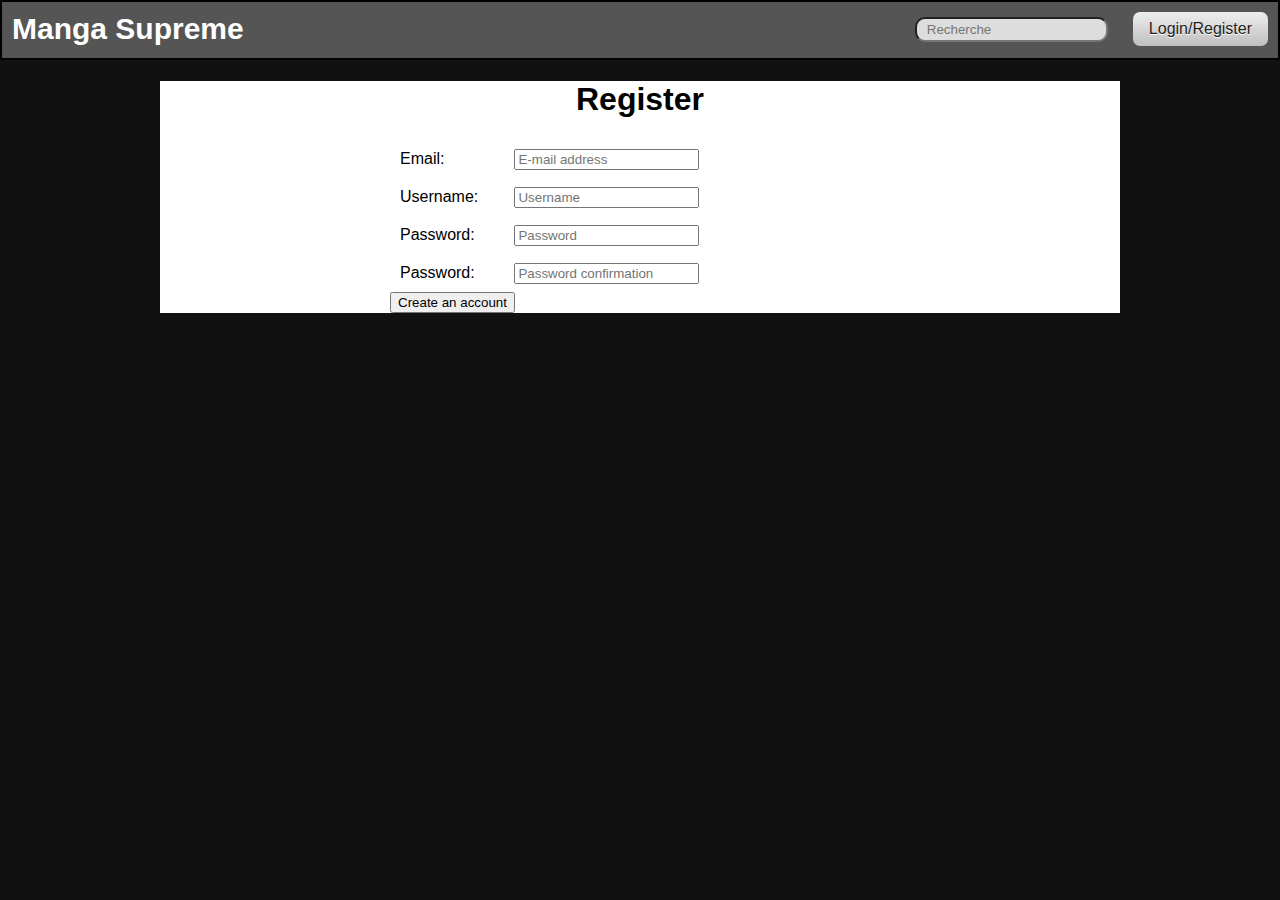
==== register.html @ 44783f82 "+ register.html & cleanup" ====
﻿<!doctype html>
<html>
	<head>
		
		<meta charset="utf-8">
		<title>Travail Pratique</title>
		<script src="js/jquery/jquery-1.11.1.min.js"></script>
		<script src="js/isotope/isotope.pkgd.min.js"></script> 
		<script src="js/main.js"></script>
		<link rel="stylesheet" href="css/main.css" />
		<script src="js/mangalist.js"></script>
	</head>
	<body>
<!-- ================================== Header Debut ======================== -->
		<div id='header'>
			<a id="headerTitle" href="index.html">Manga Supreme</a>
			<button id='btn_register' class='button account'>Login/Register</button>
			<input id='headerSearch' type='text' placeholder='Recherche' />
		</div>
		<div class="header_no_overlap"></div>
<!-- =================================== Header Fin ======================== -->
		
<!-- ===================================== Body =========================== -->
	<div id='main_div'>
		<div id='login_div'>
			
			<h1>Register</h1>

			<form id="register-form" method="post" accept-charset="utf-8">
				
					<p><label for="id_email">Email:</label> <input type="text" placeholder="E-mail address" name="email" id="id_email" /><span></span></p>
					<p><label for="id_username">Username:</label> <input id="id_username" type="text" placeholder="Username" name="username" maxlength="30" /><span></span></p>
					<p><label for="id_password1">Password:</label> <input type="password" placeholder="Password" name="password1" id="id_password1" /><span></span></p>
					<p><label for="id_password2">Password:</label> <input type="password" placeholder="Password confirmation" name="password2" id="id_password2" /><span></span></p>
					
					<div id="submit_div">
						<p><input type="submit" value="Create an account" /></p>
					</div>
			</form>
			
		</div>
	</div>
<!-- ====================================== Body  Fin=========================== -->
	</body>
</html>
---- css/main.css ----
@charset "UTF-8";
/*----------------------------------Global----------------------------------*/
div, body, p, a, ul, li{
	margin:0;
	padding:0;
}
body{
	background-color:#111;
}
.button{
	margin:10px;
	padding:5px;
	outline: none;
}
/*
.button{
	border: 2px solid black;
	font-size:30px;
	margin:10px;
	padding:5px;
	-webkit-border-radius: 10px;
	-moz-border-radius: 10px;
	border-radius: 10px;
	outline: none;
	cursor:pointer;
}
.btn_vert{
	background-color:green;
	color:#00FFCC;
}*/
h1{
	text-align:center;
	/*display:inline-block;*/
	z-index:100;
}
/*----------------------------------Header--------------------------------*/
#header{
	height:60px;
	width:100%;
	background-color:#555;
	border: 2px solid black;
	position:fixed;
	z-index:100;
}
#headerTitle{
	text-align:left;
	font-size:30px;
	/*border: 2px solid black;*/
	display: inline-block;
	margin:10px;
	color:white;
	font-weight:bold;
	text-decoration:none;
}
#headerSearch{
	float:right;
	margin-top:15px;
	margin-right:15px;
	-webkit-border-radius: 10px;
	-moz-border-radius: 10px;
	border-radius: 10px;
	height:25px;
	padding-left:10px;
	background-color:#DDD;
	outline: none;
}
#btn_register{
	float:right;
}
.header_no_overlap{
	height:60px;
}
/*----------------------------------Index.html----------------------------------*/
#main_div{
	
	max-width:960px;
	background-color:#6685E0;
	/*border: 2px solid black;*/
	margin: 0 auto;
	/*position:relative;*/
}
/*----------------------------------Main P1 Manga List ---*/
#main_div_p1{
	/*height:400px;*/
	/*width:100%;*/
	/*border: 2px solid black;*/
	/*background-color:#888;*/
}
#main_div_p1_1{
	background-color:#888;
}
#main_div_p1_2{
	/*background-color:orange;*/
	/*min-height:300px;*/
	opacity:0.8;
	padding:10px;
	margin:auto;
	position:relative;
}
#progress_bar{
	position:absolute;
	width:100px;
	height:100px;
	background-color:green;
	top:40%;
	left:20%;
	z-index:100;
}
.m1{
	height:250px;
	width:140px;
	/*background-color:#339933;*/
	margin: 8px;
	display:inline-block;
	-webkit-border-radius: 10px;
	-moz-border-radius: 10px;
	border-radius: 10px;
}
.m1_img{
	height:160px;
	width:90%;
	background-color:#FFF;
	/*display:inline-block;*/
	border: 1px solid black;
	margin:5px auto 0;
	-webkit-border-radius: 10px;
	-moz-border-radius: 10px;
	border-radius: 10px;
}
.thumb{
	height:100%;
	width:100%;
	-webkit-border-radius: 10px;
	-moz-border-radius: 10px;
	border-radius: 10px;
}
.m1_t{
	text-align:center;
	font-size:18px;
	font-weight:bold;
}
.m1_d{
	text-align:center;
	font-size:16px;
	margin:5px 0;
}
.m1_c{
	text-align:center;
	font-size:18px;
	font-weight:bold;
}
/*----------------------------------Main P2 Manga List ---*/
/*--------------- Buttons*/
#btn_collapse{
	float:right;
}
#main_div_p2{
	background-color:#666;
	overflow:auto;
}
.main_div_p2_b1{
	float:left;
}
#main_div_p2_b2{
	float:right;
}
/*--------------- Main*/
.m2{
	height:40px;
	width:500px;
	/*background-color:#339933;*/
	margin: 8px;
	/*display:inline-block;*/
	-webkit-border-radius: 10px;
	-moz-border-radius: 10px;
	border-radius: 10px;
	background-color:white;
	clear:both;
}
.m2_img{
	height:15px;
	width:15px;
	background-color:#FFF;
	/*display:inline-block;*/
	border: 1px solid black;
	margin:5px;
	/*-webkit-border-radius: 10px;
	-moz-border-radius: 10px;
	border-radius: 10px;*/
	float:left;
}
.m2_t{
	font-size:18px;
	font-weight:bold;
}
.m2_link{
	text-decoration:none;
	color:blue;
}
.m2_c{
/*text-align:center;*/
font-size:18px;
font-weight:bold;
/*float:left;*/
}
.m2_d{
	font-size:16px;
	margin-top:15px;
	display:inline-block;
}
.m2_1{
/*background-color:green;*/
/*border:2px solid black;*/
width:400px;
/*height:40px;*/
float:left;
}
.m2_2{
/*background-color:orange;*/
}
/*----------------------------------Isotop Start------------------------------------------*/
* {
  -webkit-box-sizing: border-box;
     -moz-box-sizing: border-box;
          box-sizing: border-box;
}

body {
  font-family: sans-serif;
}

/* ---- button ---- */

.button {
  display: inline-block;
  padding: 0.5em 1.0em;
  background: #EEE;
  border: none;
  border-radius: 7px;
  background-image: linear-gradient( to bottom, hsla(0, 0%, 0%, 0), hsla(0, 0%, 0%, 0.2) );
  color: #222;
  font-family: sans-serif;
  font-size: 16px;
  text-shadow: 0 1px white;
  cursor: pointer;
}

.button:hover {
  background-color: #8CF;
  text-shadow: 0 1px hsla(0, 0%, 100%, 0.5);
  color: #222;
}

.button:active,
.button.is-checked {
  background-color: #28F;
}

.button.is-checked {
  color: white;
  text-shadow: 0 -1px hsla(0, 0%, 0%, 0.8);
}

.button:active {
  box-shadow: inset 0 1px 10px hsla(0, 0%, 0%, 0.8);
}

/* ---- button-group ---- */

.button-group:after {
  content: '';
  display: block;
  clear: both;
}

.button-group .button {
  float: left;
  border-radius: 0;
  margin-left: 0;
  margin-right: 1px;
}

.button-group .button:first-child { border-radius: 0.5em 0 0 0.5em; }
.button-group .button:last-child { border-radius: 0 0.5em 0.5em 0; }

/* ---- isotope ---- */

.isotope {
  border: 1px solid #333;
  max-width: 1200px;
}

/* clear fix */
.isotope:after {
  content: '';
  display: block;
  clear: both;
}
/*
------------------------------------------manga/somemanga.html
*/
#manga_body_div{
	background-color:red;
	max-width:960px;
	margin:auto;
}
#manga_div{
	padding:10px;
	margin:auto;
	background-color:green;
	text-align:center;
	
}
.manga_img{
	max-width:100%;
	max-height:100%;
	cursor:pointer;
}
/*
#main_div{
min-height:2000px;
max-width:960px;
background-color:#6685E0;
border: 2px solid black;
margin: 0 auto;
margin-top:0px;
position:relative;
top:80px;
}*/
#chapter_select{
	float:left;
	margin-left:40px;
	height:25px;
	margin-top:20px;
}
.chapter_ul{
	list-style:none;
	margin:10px 0;
	float:left;
}
.chapter_ul li{
	display:inline-block;
	border:1px solid black;
	background:white;
	padding-top:10px;
	transition: .25s ease-out;
	outline:none;
	cursor:pointer;
	height:40px;
}
.chapter_ul li:first-child{
	-webkit-border-top-left-radius: 10px;
	-webkit-border-bottom-left-radius: 10px;
	-moz-border-radius-topleft: 10px;
	-moz-border-radius-bottomleft: 10px;
	border-top-left-radius: 10px;
	border-bottom-left-radius: 10px;
}
.chapter_ul li:last-child{
	-webkit-border-top-right-radius: 10px;
	-webkit-border-bottom-right-radius: 10px;
	-moz-border-radius-topright: 10px;
	-moz-border-radius-bottomright: 10px;
	border-top-right-radius: 10px;
	border-bottom-right-radius: 10px;
}
.chapter_ul li:hover{
	background:#66CCFF;
	transition:300;
	transition: .25s ease-out;
}
.ch_selected{
	background:#66CCFF!important;
}
#btn_left li{
	margin-left:50px;
}
.btn_mid li{
	width:40px;
}
#btn_right li{
	
}
.btn_mid{
	margin-left:50px;
	margin-right:50px;
}
#l_btn_left{
	margin-left:150px;
}
/*
------------------------------------------manga/login.html
*/
#login_div{
	background:white;
}
#register-form{
	width:500px;
	margin:auto;
}
#register-form label{
	width:100px;
	display:inline-block;
	margin:10px;
}
#register-form span{
	color:red;
	margin-left:5px;
}
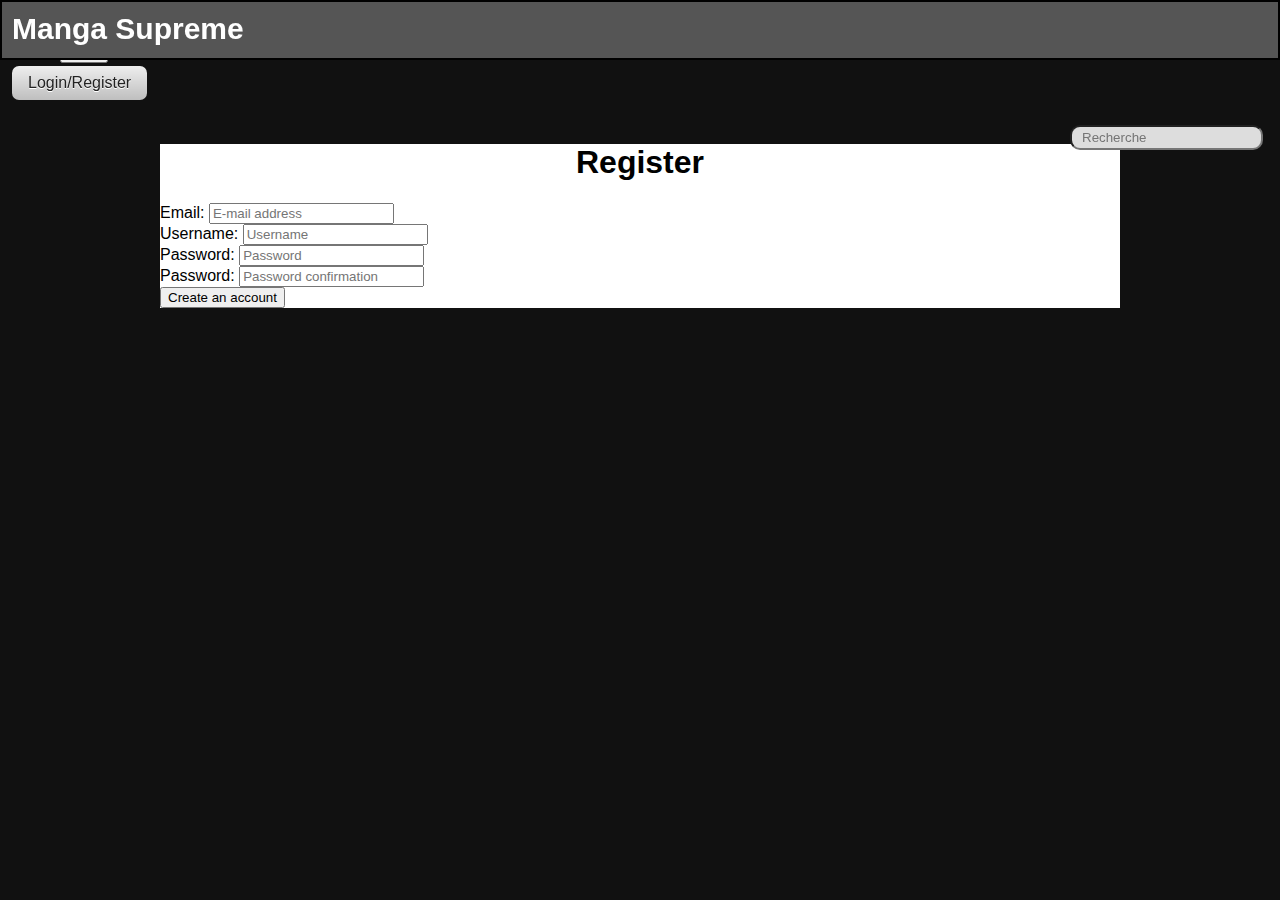
==== commit cbf02454: "comment clean up and registration form fix" ====
--- a/register.html
+++ b/register.html
@@ -9,16 +9,25 @@
 		<script src="js/main.js"></script>
 		<link rel="stylesheet" href="css/main.css" />
 		<script src="js/mangalist.js"></script>
+		<link href="images/favicon.ico" rel="icon" type="image/x-icon" />
 	</head>
 	<body>
 <!-- ================================== Header Debut ======================== -->
 		<div id='header'>
 			<a id="headerTitle" href="index.html">Manga Supreme</a>
-			<button id='btn_register' class='button account'>Login/Register</button>
+			<div id='div_login_register'><button id='btn_login_register' class='button account'>Login/Register</button></div>
 			<input id='headerSearch' type='text' placeholder='Recherche' />
 		</div>
+		<div id='hidden_login'>
+			<form id="login_form" method="post" accept-charset="utf-8">
+				<p><label for="id_user">Username:</label> <input id="id_user" type="text" placeholder="Username" name="user" maxlength="20" /><span></span></p>
+				<p><label for="id_password">Password:</label> <input type="password" placeholder="Password" name="password" id="id_password" /><span></span></p>
+				<p><a href='register.html'>Register</a><input type="submit" value="Login" /></p>
+				
+			</form>
+		</div>
 		<div class="header_no_overlap"></div>
-<!-- =================================== Header Fin ======================== -->
+<!-- =================================== Header Fin ========================= -->
 		
 <!-- ===================================== Body =========================== -->
 	<div id='main_div'>
@@ -26,7 +35,7 @@
 			
 			<h1>Register</h1>
 
-			<form id="register-form" method="post" accept-charset="utf-8">
+			<form id="register_form" method="post" accept-charset="utf-8" name='register_form' action='index.html'>
 				
 					<p><label for="id_email">Email:</label> <input type="text" placeholder="E-mail address" name="email" id="id_email" /><span></span></p>
 					<p><label for="id_username">Username:</label> <input id="id_username" type="text" placeholder="Username" name="username" maxlength="30" /><span></span></p>
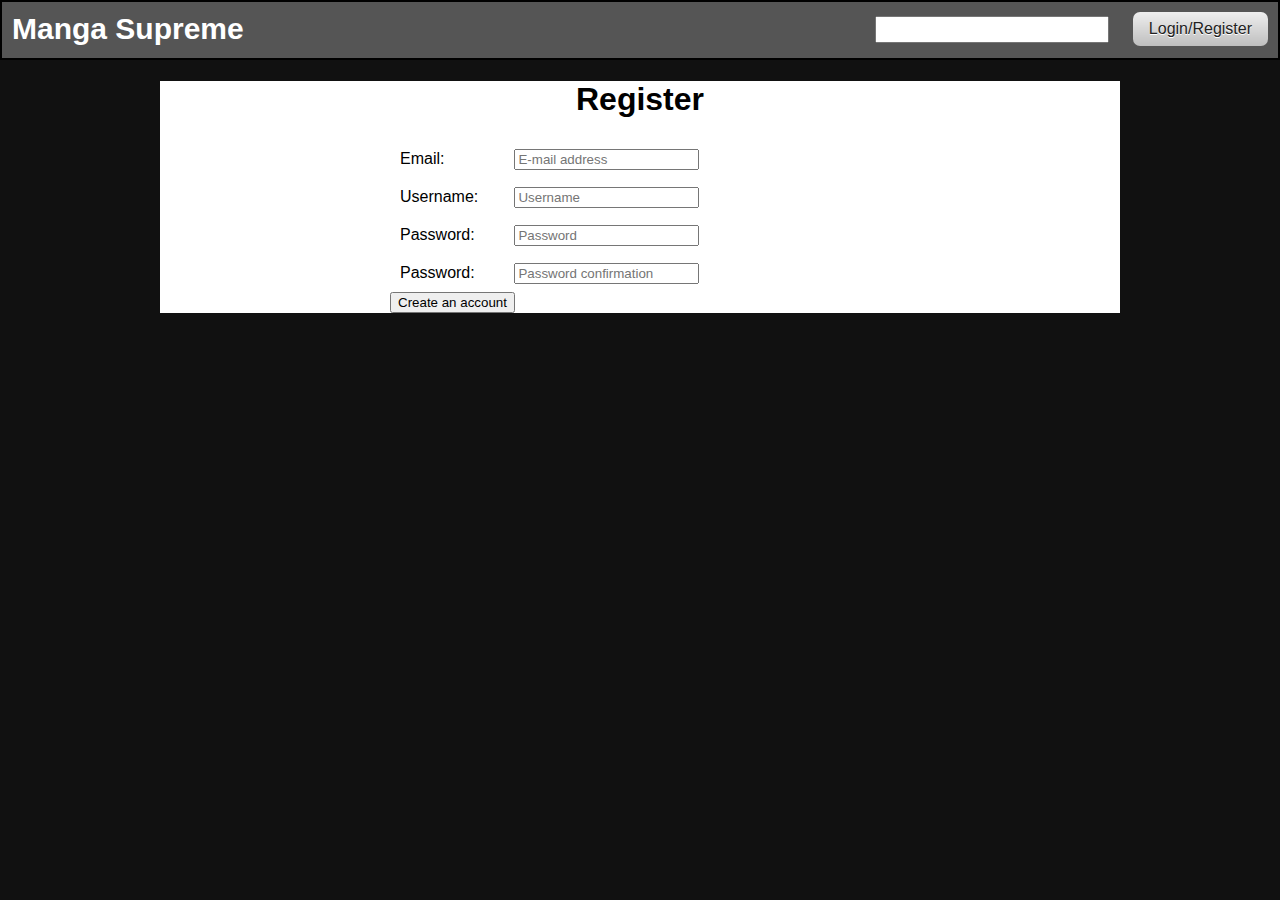
==== commit 171ff34e: "+ autocomplete search" ====
--- a/register.html
+++ b/register.html
@@ -7,7 +7,10 @@
 		<script src="js/jquery/jquery-1.11.1.min.js"></script>
 		<script src="js/isotope/isotope.pkgd.min.js"></script> 
 		<script src="js/main.js"></script>
+		<script src="js/register.js"></script>
+		<script src="third/jquery-ui-1.11.2.custom/jquery-ui.min.js"></script>
 		<link rel="stylesheet" href="css/main.css" />
+		<link rel="stylesheet" href="third/jquery-ui-1.11.2.custom/jquery-ui.min.css" />
 		<script src="js/mangalist.js"></script>
 		<link href="images/favicon.ico" rel="icon" type="image/x-icon" />
 	</head>
@@ -16,7 +19,7 @@
 		<div id='header'>
 			<a id="headerTitle" href="index.html">Manga Supreme</a>
 			<div id='div_login_register'><button id='btn_login_register' class='button account'>Login/Register</button></div>
-			<input id='headerSearch' type='text' placeholder='Recherche' />
+			<div class="ui-widget"><input id="tags"></div>
 		</div>
 		<div id='hidden_login'>
 			<form id="login_form" method="post" accept-charset="utf-8">
--- a/css/main.css
+++ b/css/main.css
@@ -52,6 +52,20 @@
 	font-weight:bold;
 	text-decoration:none;
 }
+#div_login_register{
+	float:right;
+}
+#div_login_register p{
+	margin:10px 10px 0;
+}
+#div_login_register input{
+	margin:3px 0 0 20px;
+}
+.ui-widget{
+	float:right;
+	margin:14px;
+}
+/*
 #headerSearch{
 	float:right;
 	margin-top:15px;
@@ -63,13 +77,48 @@
 	padding-left:10px;
 	background-color:#DDD;
 	outline: none;
-}
-#btn_register{
-	float:right;
+}*/
+#btn_login_register{
+/*	float:right;*/
+}
+#hidden_login{
+	position:absolute;
+	top:60px;
+	right:20px;
+}
+#hidden_login{
+	z-index:200;
+}
+#login_form{
+	background-color:white;
+	padding:5px;
+	border:2px solid blue;
+	display:none;
+}
+#login_form label{
+	display:inline-block;
+	width:100px;
+}
+#login_form input[type='text'],#login_form input[type='password']{
+	display:inline-block;
+	width:100px;
+	margin-bottom:3px;
+}
+#login_form input[type='submit'] {}
+#login_form a {
+	margin-right:70px;
+	display:inline-block;
 }
 .header_no_overlap{
 	height:60px;
 }
+/*----------------------------------Footer----------------------------------*/
+#footer{
+	height:120px;
+	background-color:gray;
+	border: 2px solid black;
+}
+
 /*----------------------------------Index.html----------------------------------*/
 #main_div{
 	
@@ -309,12 +358,18 @@
 	margin:auto;
 	background-color:green;
 	text-align:center;
-	
-}
-.manga_img{
-	max-width:100%;
-	max-height:100%;
+	overflow:auto;
+}
+#manga_img{
+	min-width:100%;
+	min-height:100%;
 	cursor:pointer;
+}
+#div_manga_img{
+	/*background-color:red;*/
+}
+#div_p_div_manga_img{
+	/*background-color:blue;*/
 }
 /*
 #main_div{
@@ -388,22 +443,31 @@
 #l_btn_left{
 	margin-left:150px;
 }
+#div_top_navigation{
+	overflow:auto;
+}
+#div_zoom{
+	
+}
+#zoom_btn{
+	cursor:pointer;
+}
 /*
 ------------------------------------------manga/login.html
 */
 #login_div{
 	background:white;
 }
-#register-form{
+#register_form{
 	width:500px;
 	margin:auto;
 }
-#register-form label{
+#register_form label{
 	width:100px;
 	display:inline-block;
 	margin:10px;
 }
-#register-form span{
+#register_form span{
 	color:red;
 	margin-left:5px;
 }
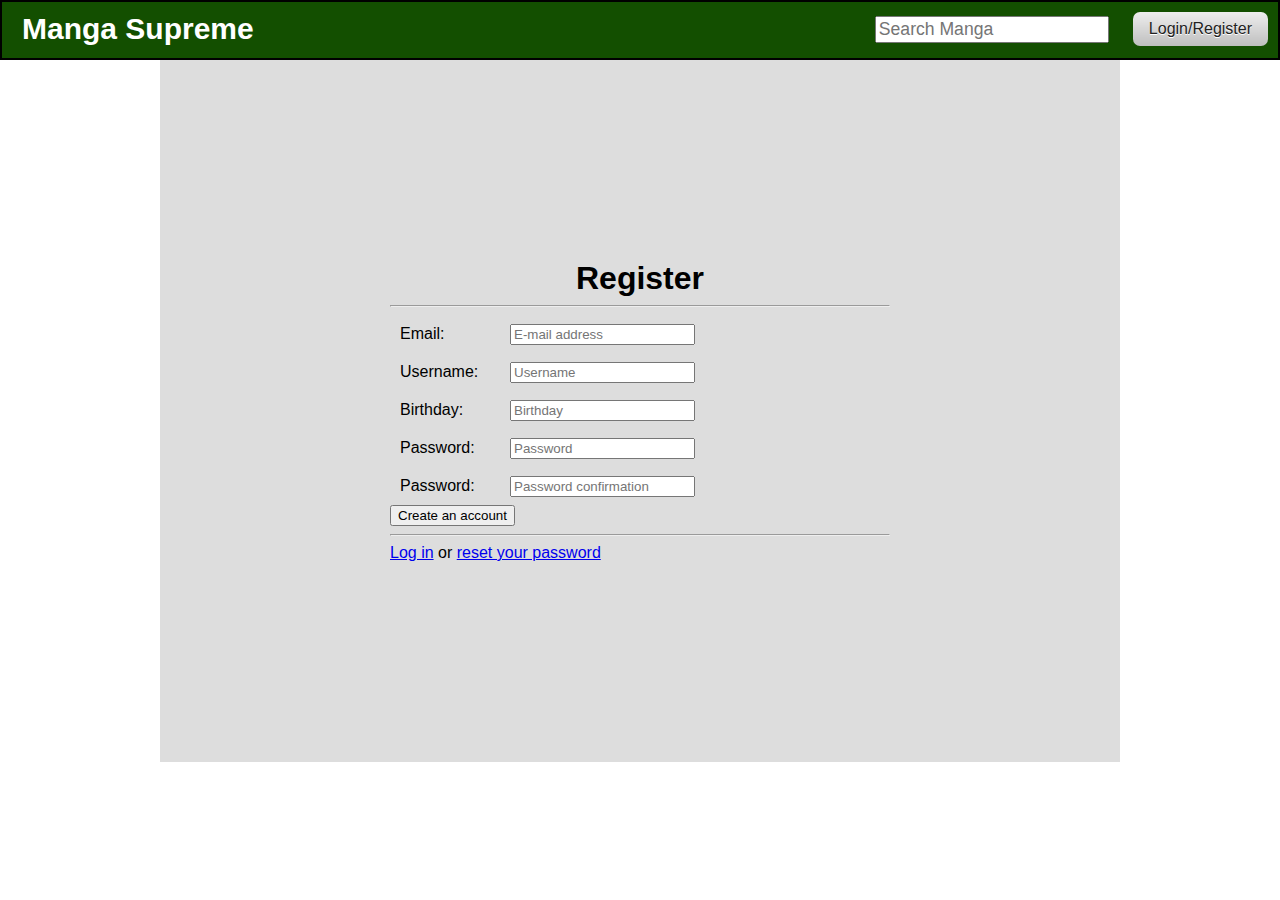
==== commit 28bdf490: "+ datepicker in register.html & fixes" ====
--- a/register.html
+++ b/register.html
@@ -17,16 +17,16 @@
 	<body>
 <!-- ================================== Header Debut ======================== -->
 		<div id='header'>
+			<a href="index.html"><img src='images/logo.png' alt='' id='logo' /></a>
 			<a id="headerTitle" href="index.html">Manga Supreme</a>
 			<div id='div_login_register'><button id='btn_login_register' class='button account'>Login/Register</button></div>
-			<div class="ui-widget"><input id="tags"></div>
+			<div class="ui-widget"><input id="tags" placeholder='Search Manga'></div>
 		</div>
 		<div id='hidden_login'>
 			<form id="login_form" method="post" accept-charset="utf-8">
 				<p><label for="id_user">Username:</label> <input id="id_user" type="text" placeholder="Username" name="user" maxlength="20" /><span></span></p>
 				<p><label for="id_password">Password:</label> <input type="password" placeholder="Password" name="password" id="id_password" /><span></span></p>
 				<p><a href='register.html'>Register</a><input type="submit" value="Login" /></p>
-				
 			</form>
 		</div>
 		<div class="header_no_overlap"></div>
@@ -39,16 +39,22 @@
 			<h1>Register</h1>
 
 			<form id="register_form" method="post" accept-charset="utf-8" name='register_form' action='index.html'>
+				<hr>
+				<p><label for="id_email">Email:</label><input type="text" placeholder="E-mail address" name="email" id="id_email" /><span></span></p>
+				<p><label for="id_username">Username:</label><input id="id_username" type="text" placeholder="Username" name="username" maxlength="30" /><span></span></p>
+				<p><label for="datepicker">Birthday:</label><input type="text" id="datepicker" name="birthday" placeholder="Birthday"><span></span></p>
+				<p><label for="id_password1">Password:</label><input type="password" placeholder="Password" name="password1" id="id_password1" /><span></span></p>
+				<p><label for="id_password2">Password:</label><input type="password" placeholder="Password confirmation" name="password2" id="id_password2" /><span></span></p>
 				
-					<p><label for="id_email">Email:</label> <input type="text" placeholder="E-mail address" name="email" id="id_email" /><span></span></p>
-					<p><label for="id_username">Username:</label> <input id="id_username" type="text" placeholder="Username" name="username" maxlength="30" /><span></span></p>
-					<p><label for="id_password1">Password:</label> <input type="password" placeholder="Password" name="password1" id="id_password1" /><span></span></p>
-					<p><label for="id_password2">Password:</label> <input type="password" placeholder="Password confirmation" name="password2" id="id_password2" /><span></span></p>
-					
-					<div id="submit_div">
-						<p><input type="submit" value="Create an account" /></p>
-					</div>
+				
+				<div id="submit_div">
+					<p><input type="submit" value="Create an account" /></p>
+				</div>
+				<hr>
+				<p><a href="#">Log in</a> or <a href="#">reset your password</a></p>
 			</form>
+			
+				
 			
 		</div>
 	</div>
--- a/css/main.css
+++ b/css/main.css
@@ -1,11 +1,16 @@
 @charset "UTF-8";
 /*----------------------------------Global----------------------------------*/
-div, body, p, a, ul, li{
+div, body, p, a, ul, li, img{
 	margin:0;
 	padding:0;
 }
 body{
-	background-color:#111;
+	/*background-color:#111;*/
+	/*background: linear-gradient(to bottom, rgba(214,249,255,1) 0%,rgba(158,232,250,1) 100%); /* W3C */
+	background-image:url('../images/bg.png');
+	background-repeat: repeat;
+    background-attachment: fixed;
+	
 }
 .button{
 	margin:10px;
@@ -37,10 +42,14 @@
 #header{
 	height:60px;
 	width:100%;
-	background-color:#555;
+	background-color:#134F00;
 	border: 2px solid black;
 	position:fixed;
 	z-index:100;
+}
+#logo{
+	float:left;
+	margin:5px;
 }
 #headerTitle{
 	text-align:left;
@@ -123,10 +132,10 @@
 #main_div{
 	
 	max-width:960px;
-	background-color:#6685E0;
+	background-color:#DDD;
 	/*border: 2px solid black;*/
 	margin: 0 auto;
-	/*position:relative;*/
+	overflow:auto;
 }
 /*----------------------------------Main P1 Manga List ---*/
 #main_div_p1{
@@ -136,7 +145,7 @@
 	/*background-color:#888;*/
 }
 #main_div_p1_1{
-	background-color:#888;
+	background-color:#29A329;
 }
 #main_div_p1_2{
 	/*background-color:orange;*/
@@ -144,7 +153,7 @@
 	opacity:0.8;
 	padding:10px;
 	margin:auto;
-	position:relative;
+	/*position:relative;*/
 }
 #progress_bar{
 	position:absolute;
@@ -204,7 +213,7 @@
 	float:right;
 }
 #main_div_p2{
-	background-color:#666;
+	background-color:#29A329;
 	overflow:auto;
 }
 .main_div_p2_b1{
@@ -214,17 +223,36 @@
 	float:right;
 }
 /*--------------- Main*/
+#main_div_p2_2{
+	background-color:red;
+	/*overflow:visible;*/
+	float:left;
+	/*width:400px;*/
+
+}
+#div_p2_1{
+	/*background-color:purple;*/
+	overflow:auto;
+}
+#div_top_10{
+	/*display:inline-block;*/
+	background-color:orange;
+	height:200px;
+	width:200px;
+	z-index:10;
+	float:right;
+}
 .m2{
 	height:40px;
 	width:500px;
-	/*background-color:#339933;*/
+	background-color:#99FF33;
 	margin: 8px;
 	/*display:inline-block;*/
 	-webkit-border-radius: 10px;
 	-moz-border-radius: 10px;
 	border-radius: 10px;
-	background-color:white;
-	clear:both;
+	/*clear:both;*/
+	background: linear-gradient(to bottom, rgba(168,163,161,1) 0%,rgba(223,229,215,1) 40%,rgba(179,190,173,1) 100%); /* W3C */
 }
 .m2_img{
 	height:15px;
@@ -267,6 +295,7 @@
 .m2_2{
 /*background-color:orange;*/
 }
+
 /*----------------------------------Isotop Start------------------------------------------*/
 * {
   -webkit-box-sizing: border-box;
@@ -348,28 +377,71 @@
 /*
 ------------------------------------------manga/somemanga.html
 */
+#main_manga_div{
+	
+	max-width:960px;
+	/*background-color:#222;*/
+	/*border: 2px solid black;*/
+	margin: 0 auto;
+	overflow:auto;
+}
+#main_manga_div h1{
+	margin:0;
+}
+#top_manga_div{
+	background-color:green;
+	border:2px solid black;
+	-webkit-border-bottom-right-radius: 50px;
+	-webkit-border-bottom-left-radius: 50px;
+	-moz-border-radius-bottomright: 50px;
+	-moz-border-radius-bottomleft: 50px;
+	border-bottom-right-radius: 50px;
+	border-bottom-left-radius: 50px;
+}
+#bottom_manga_div{
+	background-color:green;
+	border:2px solid black;
+	-webkit-border-top-left-radius: 50px;
+	-webkit-border-top-right-radius: 50px;
+	-moz-border-radius-topleft: 50px;
+	-moz-border-radius-topright: 50px;
+	border-top-left-radius: 50px;
+	border-top-right-radius: 50px;
+	overflow:auto;
+}
+#bg{
+	background-image:url('../images/bg.png');
+	background-repeat: repeat;
+    background-attachment: fixed
+}
 #manga_body_div{
 	background-color:red;
 	max-width:960px;
 	margin:auto;
 }
 #manga_div{
-	padding:10px;
+	/*padding:10px;*/
 	margin:auto;
-	background-color:green;
+	/*background-color:green;*/
 	text-align:center;
 	overflow:auto;
 }
 #manga_img{
-	min-width:100%;
-	min-height:100%;
+	/*max-width:100%;
+	max-height:100%;*/
+	/*border:1px solid red;*/
 	cursor:pointer;
+	display:block;
+	margin:auto;
 }
 #div_manga_img{
 	/*background-color:red;*/
+	/*margin:0;*/
+	/*height:auto;*/
 }
 #div_p_div_manga_img{
 	/*background-color:blue;*/
+	/*height:auto;*/
 }
 /*
 #main_div{
@@ -453,14 +525,22 @@
 	cursor:pointer;
 }
 /*
-------------------------------------------manga/login.html
+------------------------------------------manga/register.html
 */
 #login_div{
-	background:white;
+	/*background:white;*/
+	/*border:2px solid black;*/
+	margin: 200px auto;
+
 }
 #register_form{
 	width:500px;
 	margin:auto;
+	/*border:1px solid red;*/
+}
+#login_div h1{
+	margin:auto;
+	text-align:center;
 }
 #register_form label{
 	width:100px;
